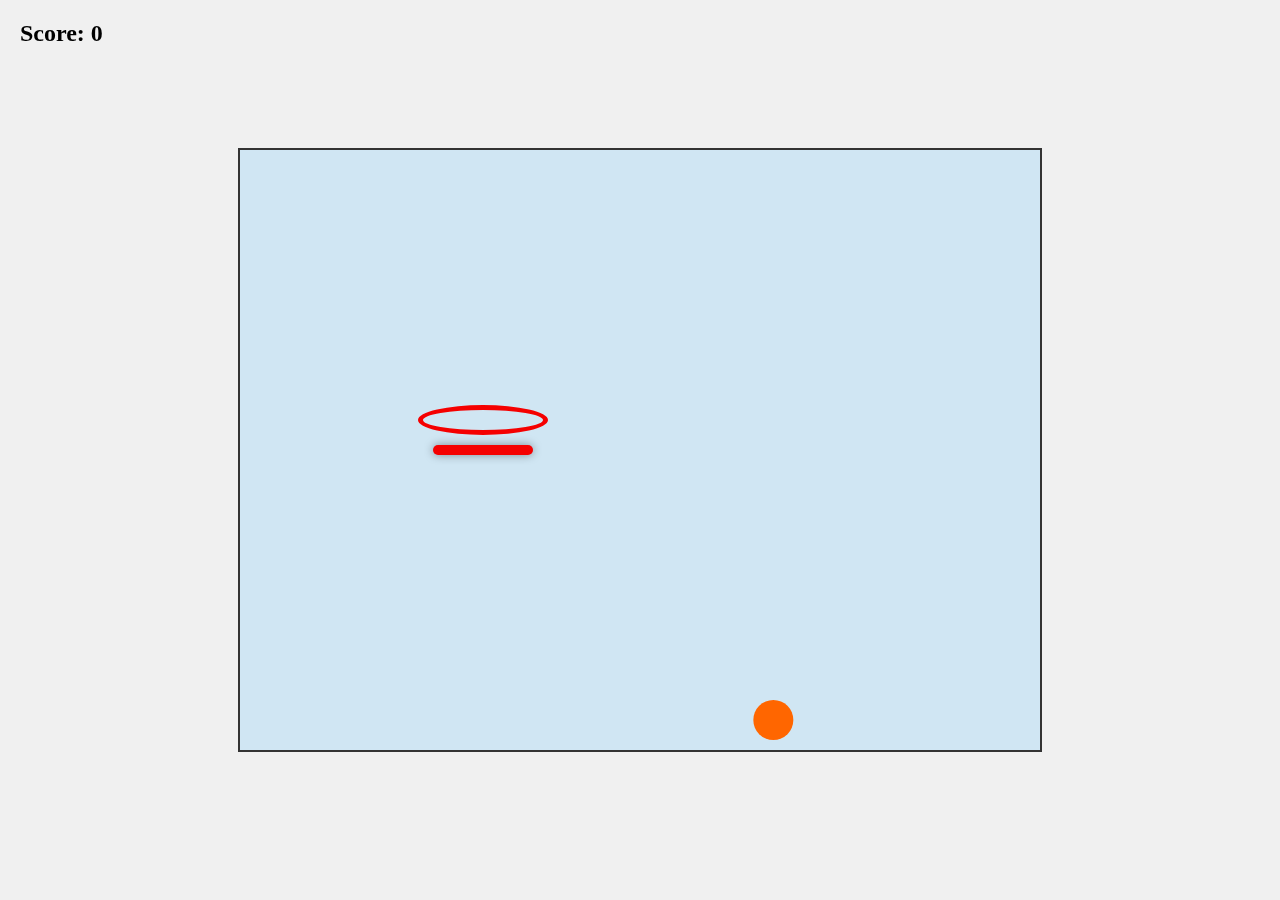
==== aiwebapp.HTML @ 0ed291cd "Add files via upload" ====
<!DOCTYPE html>
<html lang="en">
<head>
  <meta charset="UTF-8">
  <meta name="viewport" content="width=device-width, initial-scale=1.0">
  <title>Basketball Mouse Throw Game</title>
  <style>
    body {
      margin: 0;
      padding: 0;
      display: flex;
      justify-content: center;
      align-items: center;
      height: 100vh;
      background-color: #f0f0f0;
      overflow: hidden;
    }

    #gameCanvas {
      border: 2px solid #333;
      background-color: #d0e6f3;
      display: block;
    }

    .hoop {
      position: absolute;
      top: 50%;
      left: 50%; /* Position the hoop horizontally in the center of the screen */
      transform: translate(-50%, -50%); /* Adjust to center the hoop */
      width: 100px;
      height: 10px;
      background-color: #f50000;
      border-radius: 50px;
      box-shadow: 0 0 10px rgba(0, 0, 0, 0.4);
    }

    .hoop:before {
      content: '';
      position: absolute;
      top: -40px;
      left: 50%;
      transform: translateX(-50%);
      width: 120px;
      height: 20px;
      border-radius: 50%;
      border: 5px solid #f50000;
    }

    .score {
      position: fixed;
      top: 20px;
      left: 20px;
      font-size: 24px;
      font-weight: bold;
    }
  </style>
</head>
<body>

<canvas id="gameCanvas" width="800" height="600"></canvas>
<div class="hoop"></div>
<div class="score" id="score">Score: 0</div>

<script>
  const canvas = document.getElementById('gameCanvas');
  const ctx = canvas.getContext('2d');
  const hoop = document.querySelector('.hoop');
  const scoreElement = document.getElementById('score');

  const hoopWidth = 100;
  const hoopHeight = 10;
  const hoopY = canvas.height / 2; // Position the hoop in the center vertically
  let hoopX = canvas.width / 1.5 - hoopWidth / 2; // Position hoop horizontally in the center
  let score = 0;

  // Ball properties
  const ballRadius = 20;
  let ballX = canvas.width / 1.5;
  let ballY = canvas.height - ballRadius - 10; // Ball at the bottom center
  let ballSpeedX = 0;
  let ballSpeedY = 0;

  let isMousePressed = false;
  let isBallMoving = false;
  let mouseStartX = 0;
  let mouseStartY = 0;

  // Track mouse position over the canvas
  canvas.addEventListener('mousemove', (e) => {
    if (!isBallMoving && isMouseOverBall(e)) {
      // Ball starts moving when the mouse moves over it
      canvas.style.cursor = 'grab';
    } else {
      canvas.style.cursor = 'default';
    }
  });

  canvas.addEventListener('mousedown', (e) => {
    if (isMouseOverBall(e)) {
      isMousePressed = true;
      mouseStartX = e.pageX;
      mouseStartY = e.pageY;
    }
  });

  canvas.addEventListener('mousemove', (e) => {
    if (isMousePressed && !isBallMoving) {
      const deltaX = e.pageX - mouseStartX;
      const deltaY = e.pageY - mouseStartY;

      // Move the ball with the mouse while the mouse button is pressed
      ballX = e.pageX - canvas.offsetLeft;
      ballY = e.pageY - canvas.offsetTop;
      ballSpeedX = deltaX * 0.2;
      ballSpeedY = deltaY * 0.2;
    }
  });

  canvas.addEventListener('mouseup', () => {
    if (isMousePressed) {
      isBallMoving = true;
      isMousePressed = false;
      canvas.style.cursor = 'default';
    }
  });

  // Ball physics
  function updateBallPosition() {
    if (isBallMoving) {
      ballX += ballSpeedX;
      ballY += ballSpeedY;

      // Simulate gravity
      ballSpeedY += 0.3;

      // Check if the ball goes off the screen (left, right, top, or bottom)
      if (
        ballX < 0 || ballX > canvas.width ||
        ballY < 0 || ballY > canvas.height
      ) {
        resetBall();
      }

      // Check if the ball is inside the hoop (correct collision detection)
      if ( 
    ballX > hoopX && ballX < hoopX + hoopWidth &&
    ballY - ballRadius <= hoopY && ballY + ballRadius >= hoopY
) {
    // Ball is inside the hoop, so increase the score and reset the ball
    score += 1;  // This adds 1 to the score
    scoreElement.textContent = `Score: ${score}`;
    resetBall();
}
    }
  }

  // Check if mouse is over the ball
  function isMouseOverBall(e) {
    const mouseX = e.pageX - canvas.offsetLeft;
    const mouseY = e.pageY - canvas.offsetTop;
    const distance = Math.sqrt(Math.pow(mouseX - ballX, 2) + Math.pow(mouseY - ballY, 2));
    return distance < ballRadius;
  }

  // Reset ball position to the center
  function resetBall() {
    ballX = canvas.width / 2;
    ballY = canvas.height - ballRadius - 10; // Ball at the bottom center
    ballSpeedX = 0;
    ballSpeedY = 0;
    isBallMoving = false;
  }

  // Draw elements on the canvas
  function drawGame() {
    ctx.clearRect(0, 0, canvas.width, canvas.height);

    // Draw hoop
    hoop.style.left = `${hoopX}px`;

    // Draw ball
    ctx.beginPath();
    ctx.arc(ballX, ballY, ballRadius, 0, Math.PI * 2);
    ctx.fillStyle = '#ff6600';
    ctx.fill();
    ctx.closePath();

    updateBallPosition();

    // Loop the game
    requestAnimationFrame(drawGame);
  }

  drawGame();
</script>

</body>
</html>
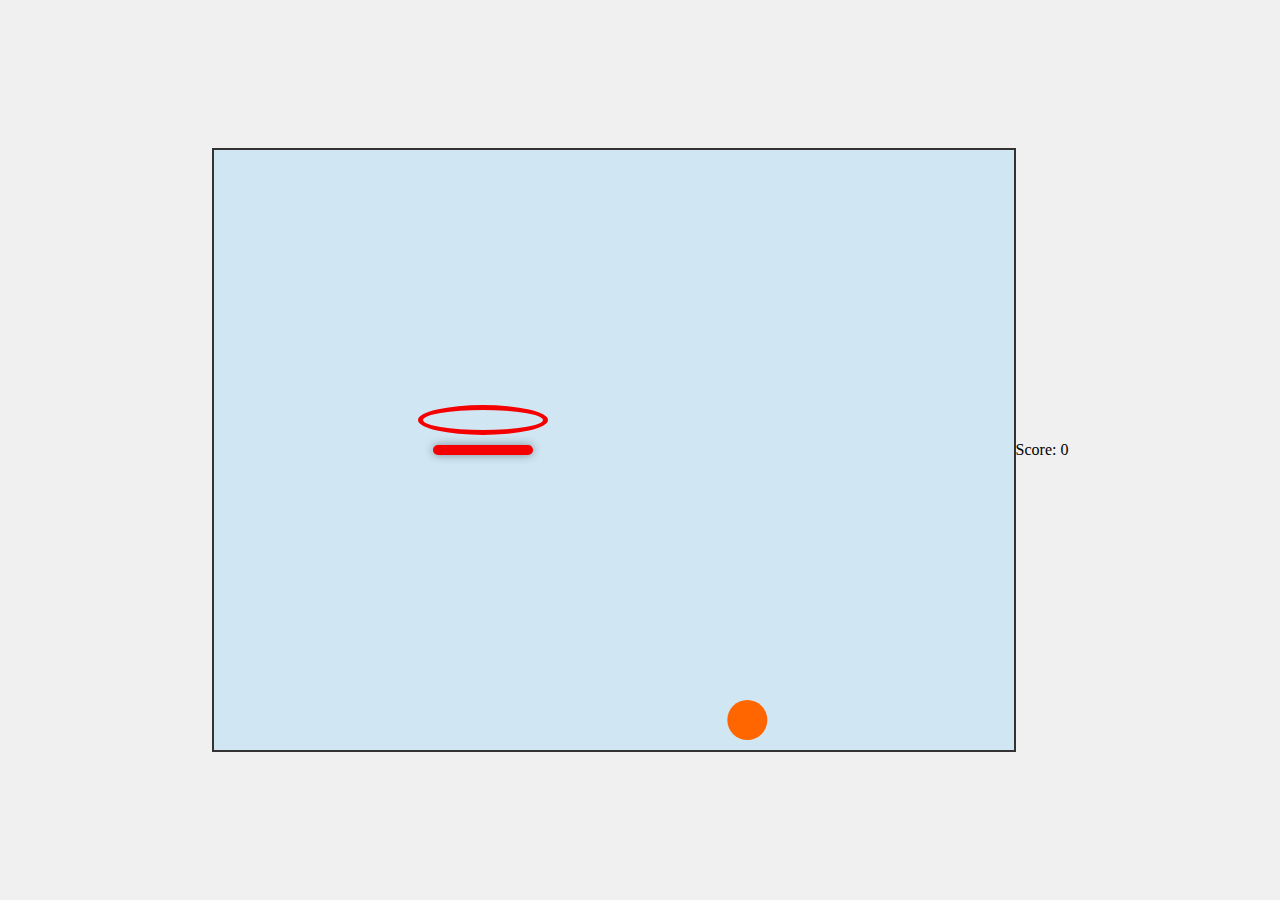
==== commit f1f7576e: "Update aiwebapp.HTML" ====
--- a/aiwebapp.HTML
+++ b/aiwebapp.HTML
@@ -44,14 +44,6 @@
       height: 20px;
       border-radius: 50%;
       border: 5px solid #f50000;
-    }
-
-    .score {
-      position: fixed;
-      top: 20px;
-      left: 20px;
-      font-size: 24px;
-      font-weight: bold;
     }
   </style>
 </head>
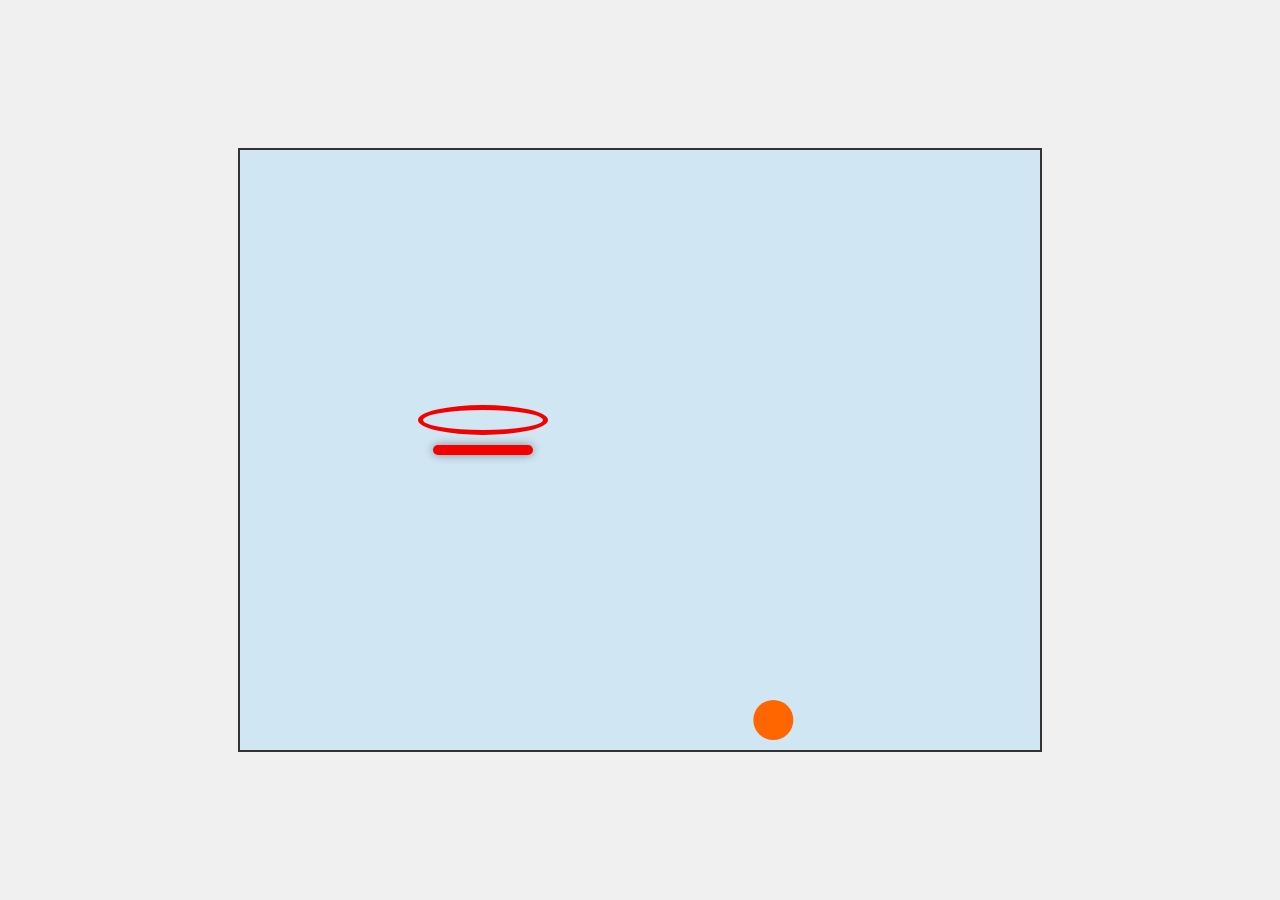
==== commit d6903dee: "Update aiwebapp.HTML" ====
--- a/aiwebapp.HTML
+++ b/aiwebapp.HTML
@@ -51,7 +51,7 @@
 
 <canvas id="gameCanvas" width="800" height="600"></canvas>
 <div class="hoop"></div>
-<div class="score" id="score">Score: 0</div>
+
 
 <script>
   const canvas = document.getElementById('gameCanvas');
@@ -138,10 +138,7 @@
     ballX > hoopX && ballX < hoopX + hoopWidth &&
     ballY - ballRadius <= hoopY && ballY + ballRadius >= hoopY
 ) {
-    // Ball is inside the hoop, so increase the score and reset the ball
-    score += 1;  // This adds 1 to the score
-    scoreElement.textContent = `Score: ${score}`;
-    resetBall();
+   
 }
     }
   }
